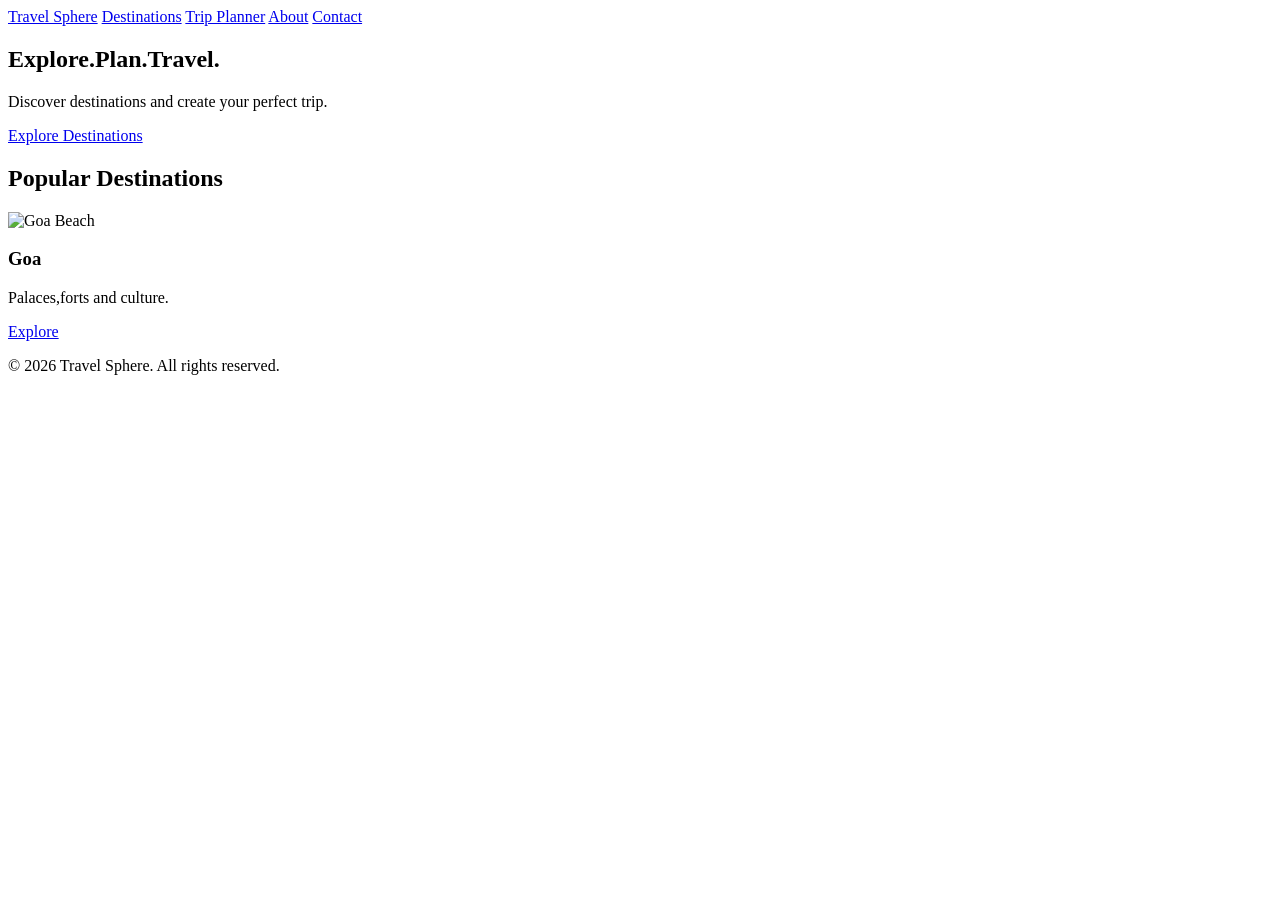
==== index.html @ 51c369c2 "Initial Travel Sphere HTML" ====
<!DOCTYPE html>
<html lang="en">
<head>
    <meta charset="UTF-8">
    <meta name="viewport" content="width=device-width, initial-scale=1.0">
    <title>Document</title>
</head>
<body>
    <header>
        <nav>
            <a href="index.html">Travel Sphere</a>
            <a href="destinations.html">Destinations</a>
            <a href="trip-planner.html">Trip Planner</a>
            <a href="about.html">About</a>
            <a href="contact.html">Contact</a>
        </nav>
        <main>
            <section>
                <h1>Explore.Plan.Travel.</h1>
            <p>Discover destinations and create your perfect trip.</p>
            <a href="destinations.html">Explore Destinations </a>
            </section>
            
            <section>
                <h2>Popular Destinations</h2>
                <article>
                    <img src="https://images.pexels.com/photos/20717139/pexels-photo-20717139/free-photo-of-beach-and-hill-on-sea-coast.jpeg?cs=tinysrgb&dpr=1&w=500" alt="Goa Beach">
                    <h3>Goa</h3>
                    <p>Palaces,forts and culture.</p>
                    <a href="destination-details.html">Explore</a>
                </article>
            </section>
            </main>
            
            <footer>
                <p>&copy; 2026 Travel Sphere. All rights reserved.</p>
            </footer>
    </header>
</body>
</html>
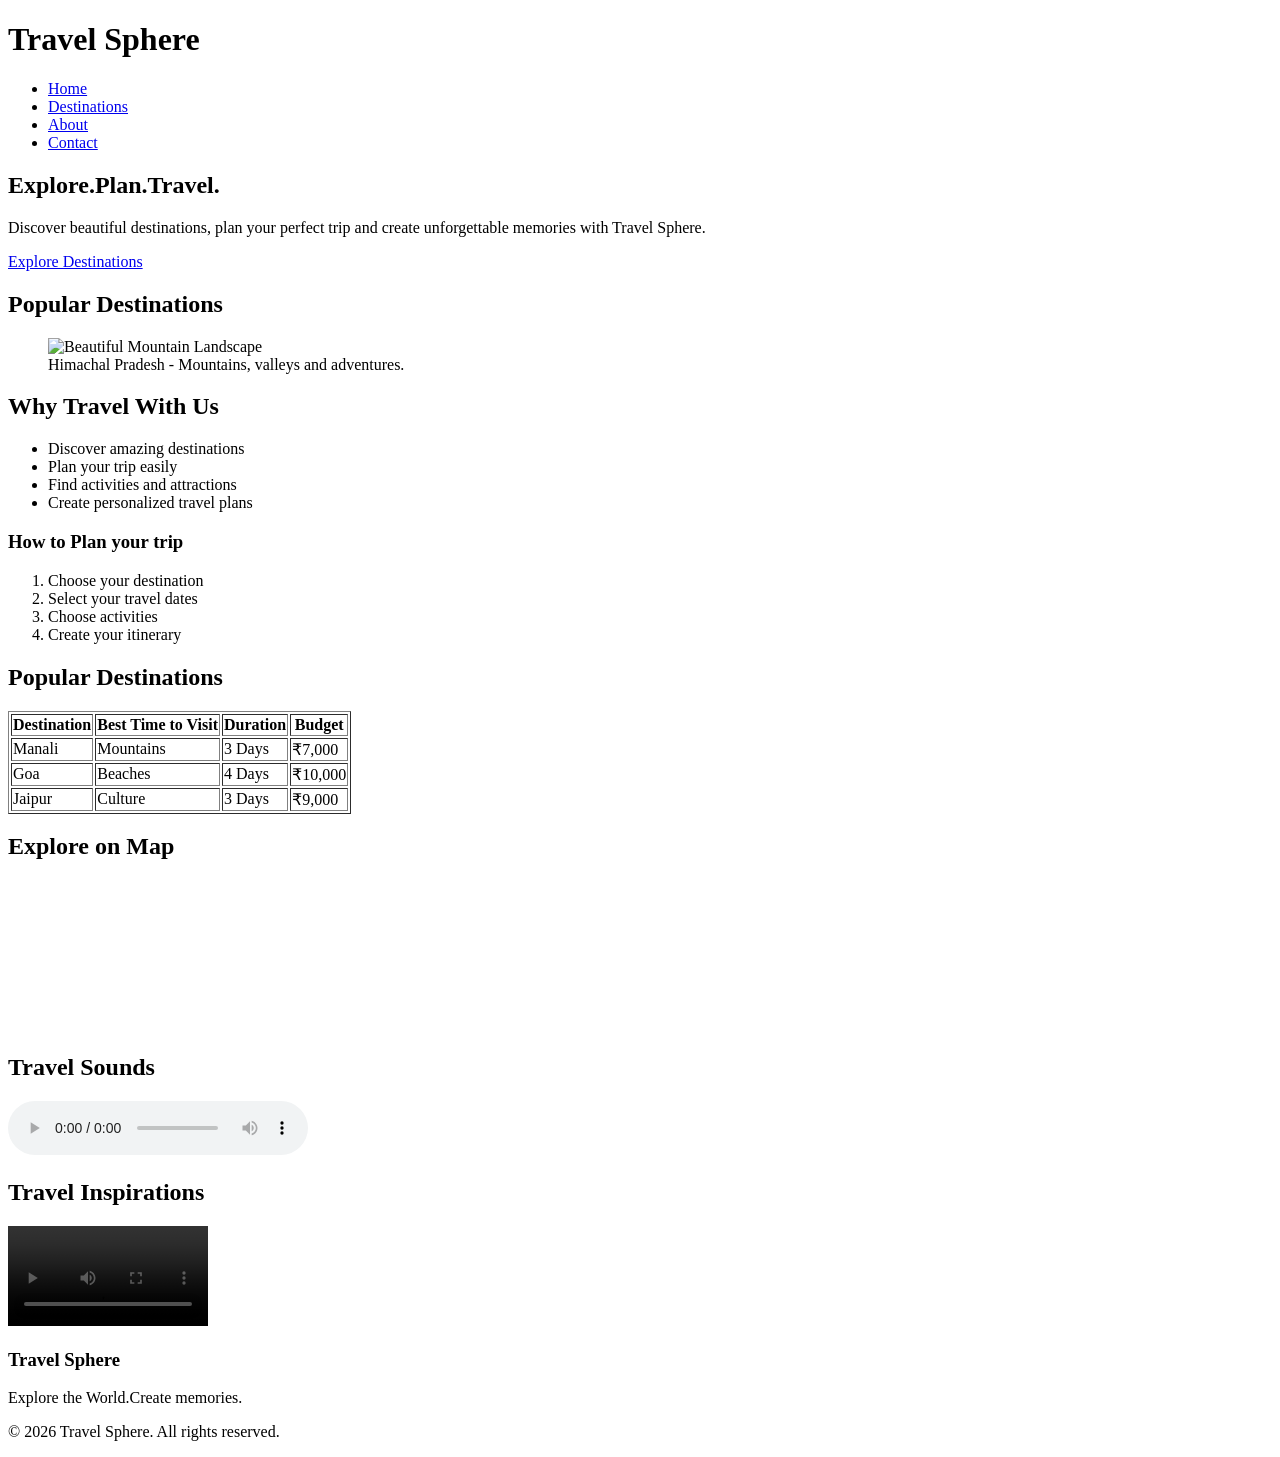
==== commit a7743d94: "Implement Travel Sphere HTMLsections" ====
--- a/index.html
+++ b/index.html
@@ -3,38 +3,133 @@
 <head>
     <meta charset="UTF-8">
     <meta name="viewport" content="width=device-width, initial-scale=1.0">
-    <title>Document</title>
+    <title>Travel Sphere | Explore the World</title>
 </head>
 <body>
+
+
     <header>
-        <nav>
-            <a href="index.html">Travel Sphere</a>
-            <a href="destinations.html">Destinations</a>
-            <a href="trip-planner.html">Trip Planner</a>
-            <a href="about.html">About</a>
-            <a href="contact.html">Contact</a>
-        </nav>
+        <h1>Travel Sphere</h1>
+          <nav>
+             <ul>
+                <li><a href="index.html">Home</a></li>
+                <li><a href="destinations.html">Destinations</a></li>
+                <li><a href="about.html">About</a></li>
+                <li><a href="contact.html">Contact</a></li>
+             </ul>
+         </nav>
+    </header>
+
         <main>
             <section>
-                <h1>Explore.Plan.Travel.</h1>
-            <p>Discover destinations and create your perfect trip.</p>
+                <h2>Explore.Plan.Travel.</h2>
+                 <p> Discover beautiful destinations, plan your perfect trip
+                and create unforgettable memories with Travel Sphere.</p>
+
+
             <a href="destinations.html">Explore Destinations </a>
             </section>
             
             <section>
                 <h2>Popular Destinations</h2>
-                <article>
-                    <img src="https://images.pexels.com/photos/20717139/pexels-photo-20717139/free-photo-of-beach-and-hill-on-sea-coast.jpeg?cs=tinysrgb&dpr=1&w=500" alt="Goa Beach">
-                    <h3>Goa</h3>
-                    <p>Palaces,forts and culture.</p>
-                    <a href="destination-details.html">Explore</a>
-                </article>
-            </section>
+                <figure>
+                    <picture>
+                        <source
+                        media="(min-width:800px)"
+                        srcset="https://images.pexels.com/photos/36190181/pexels-photo-36190181/free-photo-of-mountain-range-under-early-morning-light.jpeg?cs=tinysrgb&dpr=1&w=500">
+                         <img
+                           src="https://images.pexels.com/photos/36190181/pexels-photo-36190181/free-photo-of-mountain-range-under-early-morning-light.jpeg?cs=tinysrgb&dpr=1&w=500"
+                           alt=" Beautiful Mountain Landscape"
+                         width="200">
+                    </picture>
+                    <figcaption>Himachal Pradesh - Mountains, valleys and adventures.</figcaption>
+                </figure>
+                </section>
+
+                <section>
+                    <h2>Why Travel With Us</h2>
+                    <ul>
+                        <li>Discover amazing destinations</li>
+                        <li>Plan your trip easily</li>
+                        <li>Find activities and attractions</li>
+                        <li>Create personalized travel plans</li>
+                    </ul>
+                    <h3>How to Plan your trip</h3>
+                    <ol>
+                        <li>Choose your destination</li>
+                        <li>Select your travel dates</li>
+                        <li>Choose activities</li>
+                        <li>Create your itinerary</li>
+                    </ol>
+                </section>
+
+                <section>
+                    <h2>Popular Destinations</h2>
+                    <table border="1">
+                        <tr>
+                            <th>Destination</th>
+                            <th>Best Time to Visit</th>
+                            <th>Duration</th>
+                            <th>Budget</th>
+                        </tr>
+                        <tr>
+                            <td>Manali</td>
+                            <td>Mountains</td>
+                            <td>3 Days</td>
+                            <td>₹7,000</td>
+                        </tr>
+                        <tr>
+                            <td>Goa</td>
+                            <td>Beaches</td>
+                            <td>4 Days</td>
+                            <td>₹10,000</td>
+                        </tr>
+                        <tr>
+                            <td>Jaipur</td>
+                            <td>Culture</td>
+                            <td>3 Days</td>
+                            <td>₹9,000</td>
+                        </tr>
+                    </table>
+                </section>
+
+
+                <section>
+                    <h2>Explore on Map</h2>
+                    <iframe
+                        src="https://www.google.com/maps/embed?pb=!1m18!1m12!1m3!1d3500.1234567890123!2d77.12345678901234!3d28.12345678901234!2m3!1f0!2f0!3f0!3m2!1i1024!2i768!4f13.1!3m3!1m2!1s0x390c123456789012%3A0x1234567890123456!2sIndia!5e0!3m2!1sen!2sus!4v1234567890123"
+                        width="200" height="150" style="border:0;" allowfullscreen="" loading="lazy"
+                        referrerpolicy="no-referrer-when-downgrade"></iframe>
+                </section>
+
+                <section>
+                    <h2>Travel Sounds</h2>
+                    <audio controls>
+                        <source src="travel-sounds.mp3" type="audio/mpeg">
+                    </audio>
+                </section>
+                
+
+                <section>
+                    <h2>Travel Inspirations</h2>
+                    <video controls width="200">
+                        <source src="travel-inspirations.mp4" type="video/mp4">
+                        Your browser does not support the video tag.
+                    </video>
+                </section>
+
+
+
+
             </main>
             
-            <footer>
+            <footer id="contact">
+                <h3>Travel Sphere</h3>
+                <p>
+                    Explore the World.Create memories.
+                </p>
                 <p>&copy; 2026 Travel Sphere. All rights reserved.</p>
             </footer>
-    </header>
+    
 </body>
 </html>
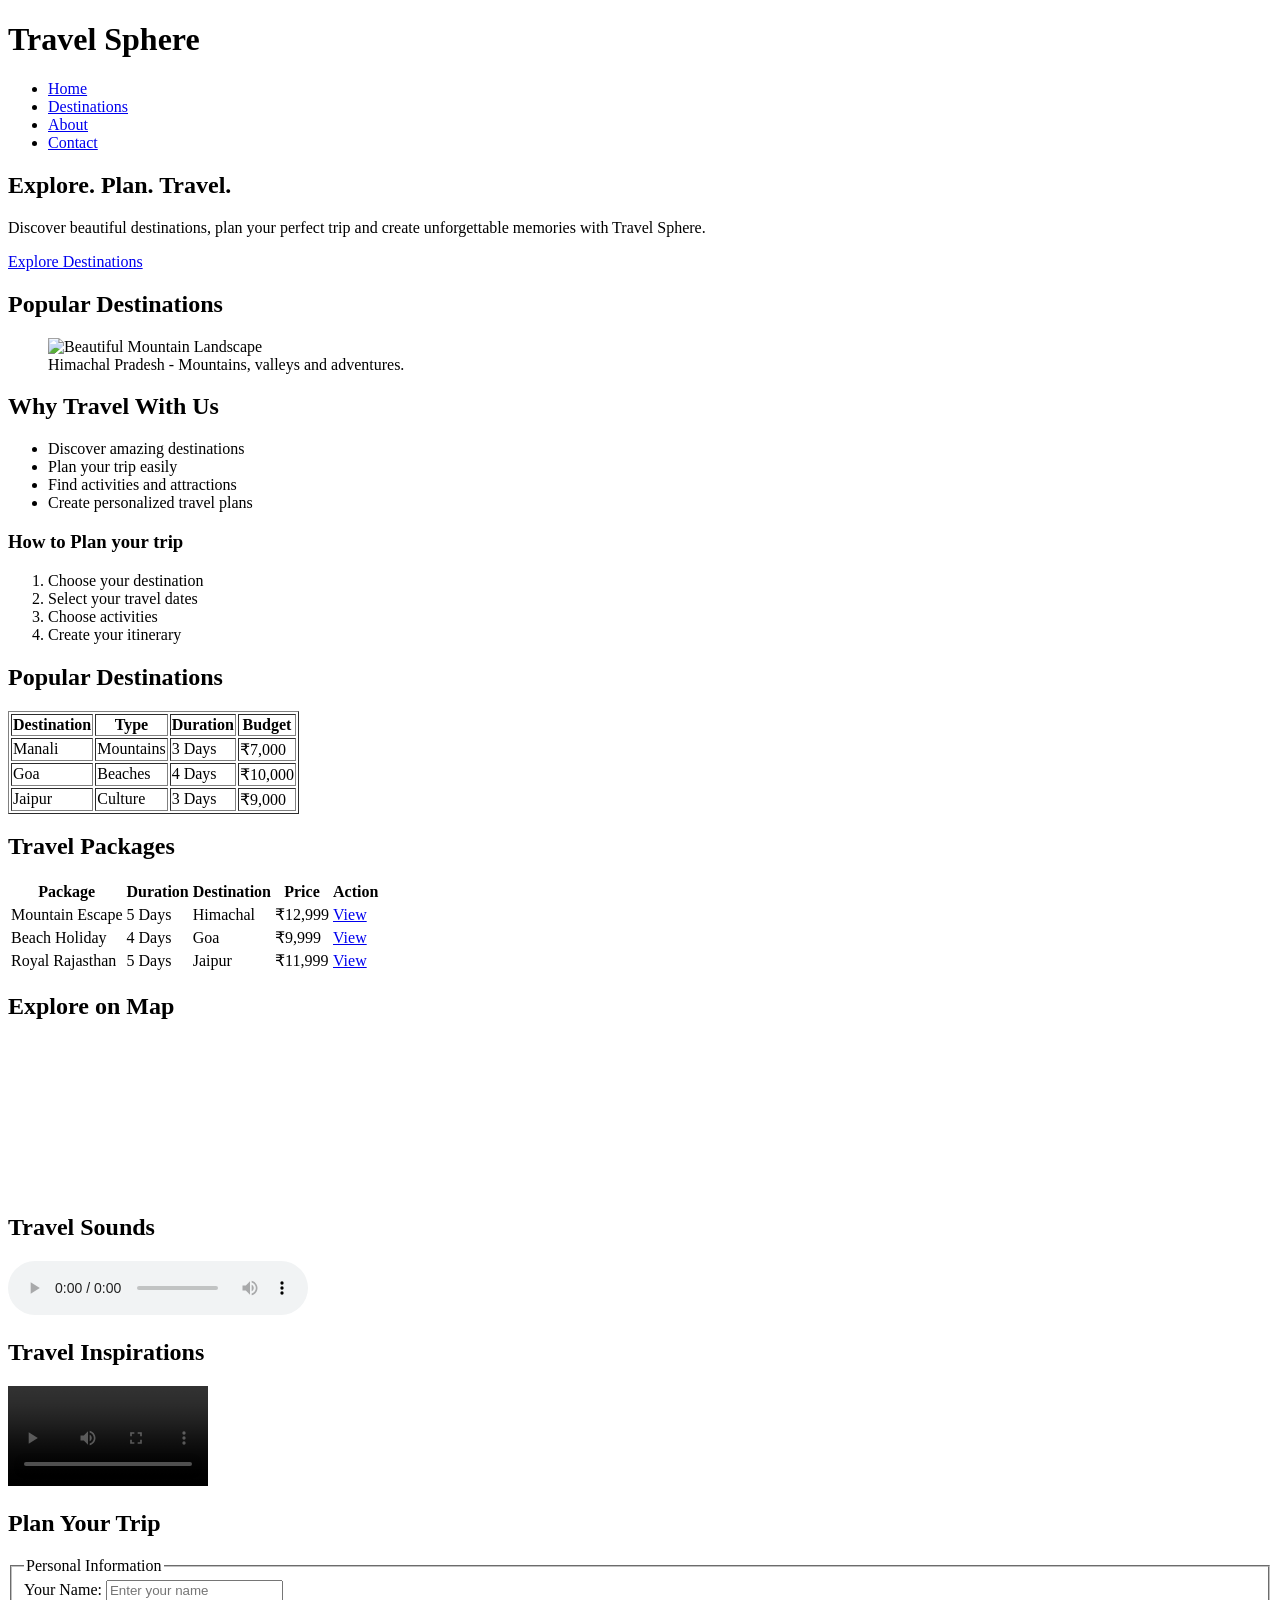
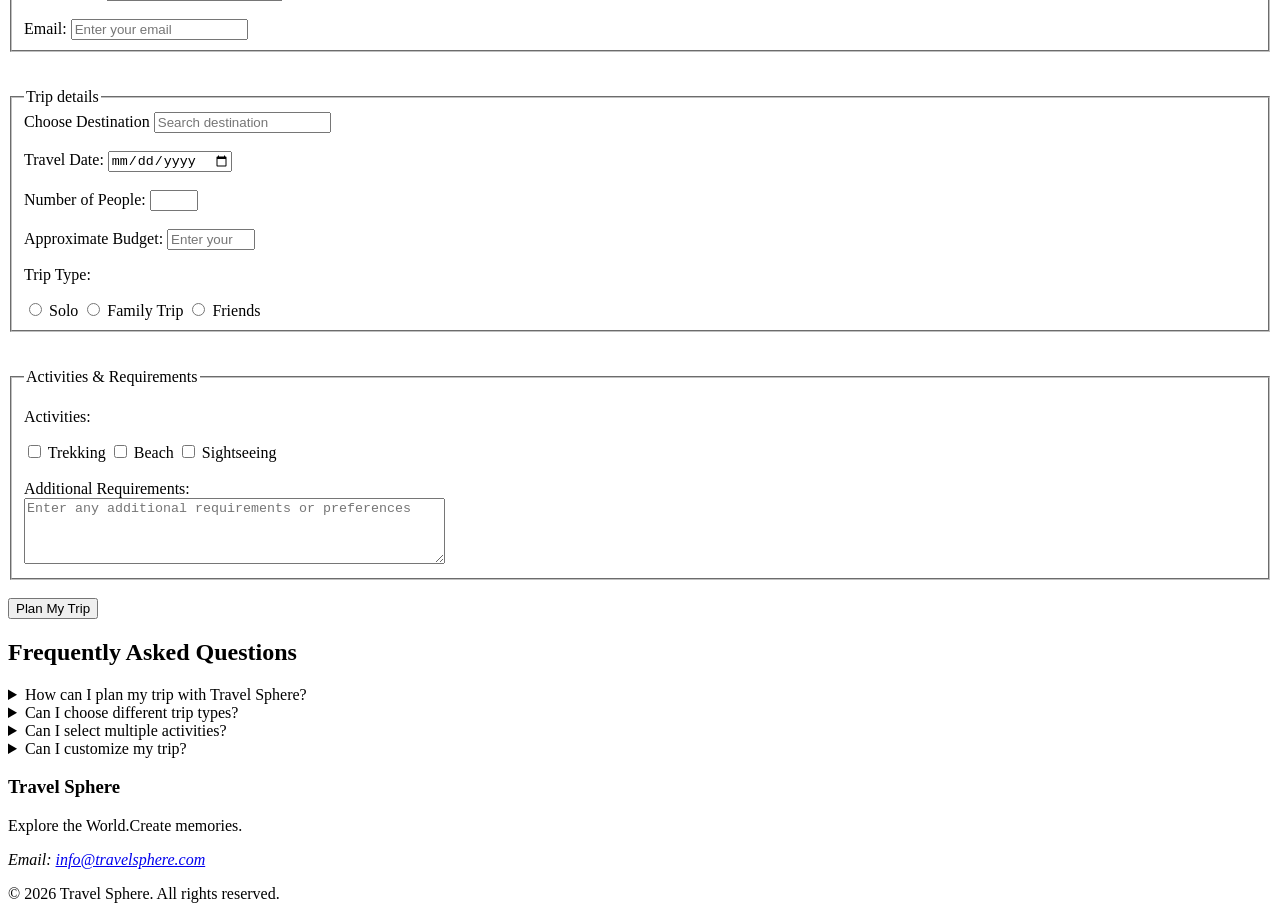
==== commit 8477838b: "Complete Travel Sphere HTML" ====
--- a/index.html
+++ b/index.html
@@ -3,14 +3,23 @@
 <head>
     <meta charset="UTF-8">
     <meta name="viewport" content="width=device-width, initial-scale=1.0">
+    <meta
+        name="description"
+        content="Travel Sphere helps you discover destinations and plan memorable trips.">
+
+    <meta
+        name="author"
+        content="Travel Sphere">
     <title>Travel Sphere | Explore the World</title>
+    
+
 </head>
 <body>
 
 
     <header>
         <h1>Travel Sphere</h1>
-          <nav>
+          <nav aria-label="Main navigation">
              <ul>
                 <li><a href="index.html">Home</a></li>
                 <li><a href="destinations.html">Destinations</a></li>
@@ -19,10 +28,10 @@
              </ul>
          </nav>
     </header>
-
+        
         <main>
-            <section>
-                <h2>Explore.Plan.Travel.</h2>
+            <section id="hero">
+                <h2>Explore. Plan. Travel.</h2>
                  <p> Discover beautiful destinations, plan your perfect trip
                 and create unforgettable memories with Travel Sphere.</p>
 
@@ -30,7 +39,7 @@
             <a href="destinations.html">Explore Destinations </a>
             </section>
             
-            <section>
+            <section id="popular-destinations" >
                 <h2>Popular Destinations</h2>
                 <figure>
                     <picture>
@@ -39,7 +48,7 @@
                         srcset="https://images.pexels.com/photos/36190181/pexels-photo-36190181/free-photo-of-mountain-range-under-early-morning-light.jpeg?cs=tinysrgb&dpr=1&w=500">
                          <img
                            src="https://images.pexels.com/photos/36190181/pexels-photo-36190181/free-photo-of-mountain-range-under-early-morning-light.jpeg?cs=tinysrgb&dpr=1&w=500"
-                           alt=" Beautiful Mountain Landscape"
+                           alt="Beautiful Mountain Landscape"
                          width="200">
                     </picture>
                     <figcaption>Himachal Pradesh - Mountains, valleys and adventures.</figcaption>
@@ -66,12 +75,15 @@
                 <section>
                     <h2>Popular Destinations</h2>
                     <table border="1">
+                        <thead>
                         <tr>
                             <th>Destination</th>
-                            <th>Best Time to Visit</th>
+                            <th>Type</th>
                             <th>Duration</th>
                             <th>Budget</th>
                         </tr>
+                        </thead>
+                        <tbody>
                         <tr>
                             <td>Manali</td>
                             <td>Mountains</td>
@@ -90,8 +102,50 @@
                             <td>3 Days</td>
                             <td>₹9,000</td>
                         </tr>
+                        </tbody>
                     </table>
                 </section>
+
+                <section id="packages">
+            <h2>Travel Packages</h2>
+            <table>
+                <thead>
+              <tr>
+
+                <th>Package</th>
+                <th>Duration</th>
+                <th>Destination</th>
+                <th>Price</th>
+                <th>Action</th>
+              </tr>
+              </thead>
+              <tbody>
+              <tr>
+                <td>Mountain Escape</td>
+                <td>5 Days</td>
+                <td>Himachal</td>
+                <td>₹12,999</td>
+                <td><a href="#plan-trip">View</a></td>
+              </tr>  
+              <tr>
+                <td>Beach Holiday</td>
+                <td>4 Days</td>
+                <td>Goa</td>
+                <td>₹9,999</td>
+                <td><a href="#plan-trip">View</a></td>
+
+              </tr>
+              <tr>
+                <td>Royal Rajasthan</td>
+                <td>5 Days</td>
+                <td>Jaipur</td>
+                <td>₹11,999</td>
+                <td><a href="#plan-trip">View</a></td>
+
+              </tr>
+              </tbody>
+            </table>
+        </section>
 
 
                 <section>
@@ -119,15 +173,122 @@
                 </section>
 
 
-
-
+                <section id="plan-trip">
+                    <h2>Plan Your Trip</h2>
+                    <form>
+                       
+                        <fieldset>
+                            <legend>Personal Information</legend>
+                    <label for="name">Your Name:</label>
+                    <input type="text" id="name" placeholder="Enter your name" name="name" required><br><br>
+                    <label for="email">Email:</label>
+                    <input type="email" id="email" placeholder="Enter your email" name="email" required></fieldset><br><br>
+                    <fieldset>
+                        <legend>Trip details</legend>
+                    
+                    <label for="destination">Choose Destination</label>
+                
+
+<input
+    list="destinations"
+    id="destination"
+    name="destination"
+    placeholder="Search destination"
+    required>
+
+<datalist id="destinations">
+    <option value="Manali">
+    <option value="Goa">
+    <option value="Jaipur">
+    <option value="Himachal Pradesh">
+    <option value="Rajasthan">
+    <option value="Kerala">
+</datalist><br><br>
+
+                    <label for="date">Travel Date:</label> 
+                    <input type="date" name="date" id="date" required><br><br>
+                    <label for="people">Number of People:</label>
+                    <input type="number" min="1" max="20" id="people" name ="people" required><br><br>
+                    
+
+<label for="budget">Approximate Budget:</label>
+
+<input
+    type="number"
+    id="budget"
+    name="budget"
+    min="1000"
+    max="1000000"
+    placeholder="Enter your budget">
+                     <p>Trip Type:</p>
+                     <input type="radio" id="solo" name="trip-type" value="solo" required>
+                     <label for="solo">Solo</label>
+                     <input type="radio" id="family-trip" name="trip-type" value="family-trip" >
+                     <label for="family-trip">Family Trip</label>
+                     <input type="radio" id="friends" name="trip-type" value="friends">
+                     <label for="friends">Friends</label> </fieldset><br><br>
+                     <fieldset><legend>Activities & Requirements</legend>
+                     <p >Activities:</p>
+                     <input type="checkbox" id="trekking" name="activities" value="trekking">
+                     <label for="trekking">Trekking</label>
+                        <input type="checkbox" id="beach" name="activities" value="beach">
+                        <label for="beach">Beach</label>
+                        <input type="checkbox" id="sightseeing" name="activities" value="sightseeing">
+                        <label for="sightseeing">Sightseeing</label><br><br>
+                     <label for="message">Additional Requirements:</label><br>
+                     <textarea id="message" name="message" rows="4" cols="50" placeholder="Enter any additional requirements or preferences"></textarea></fieldset><br>
+                     <button type="submit">Plan My Trip</button>
+                    
+                        
+                    </form>
+                </section>
+
+
+                <section id="faq">
+                    <h2>Frequently Asked Questions</h2>
+                    <details>
+                        <summary>
+                            How can I plan my trip with Travel Sphere?
+                        </summary>
+                        <p>You can choose a destination, select your travel dates,
+                            choose activities, and submit the trip planning form.</p>
+                    </details>
+                     <details>
+                        <summary>Can I choose different trip types?</summary>
+                        <p>
+                            Yes. You can choose Solo, Family Trip, or Friends.
+                        </p>
+                     </details>
+                     <details>
+                        <summary>Can I select multiple activities?</summary>
+                        <p>
+                            Yes. You can select multiple activities such as
+                            trekking, beach activities, and sightseeing.
+                        </p>
+                    </details>
+                    <details>
+                        <summary>Can I customize my trip?</summary>
+                        <p>
+                            Yes. You can use the Additional Requirements field
+                            to add your preferences.
+                        </p>
+                    </details>
+                </section>
             </main>
+
             
             <footer id="contact">
                 <h3>Travel Sphere</h3>
                 <p>
                     Explore the World.Create memories.
                 </p>
+                <address>
+        Email:
+        <a href="mailto:info@travelsphere.com">
+            info@travelsphere.com
+        </a>
+    </address>
+
                 <p>&copy; 2026 Travel Sphere. All rights reserved.</p>
             </footer>
     
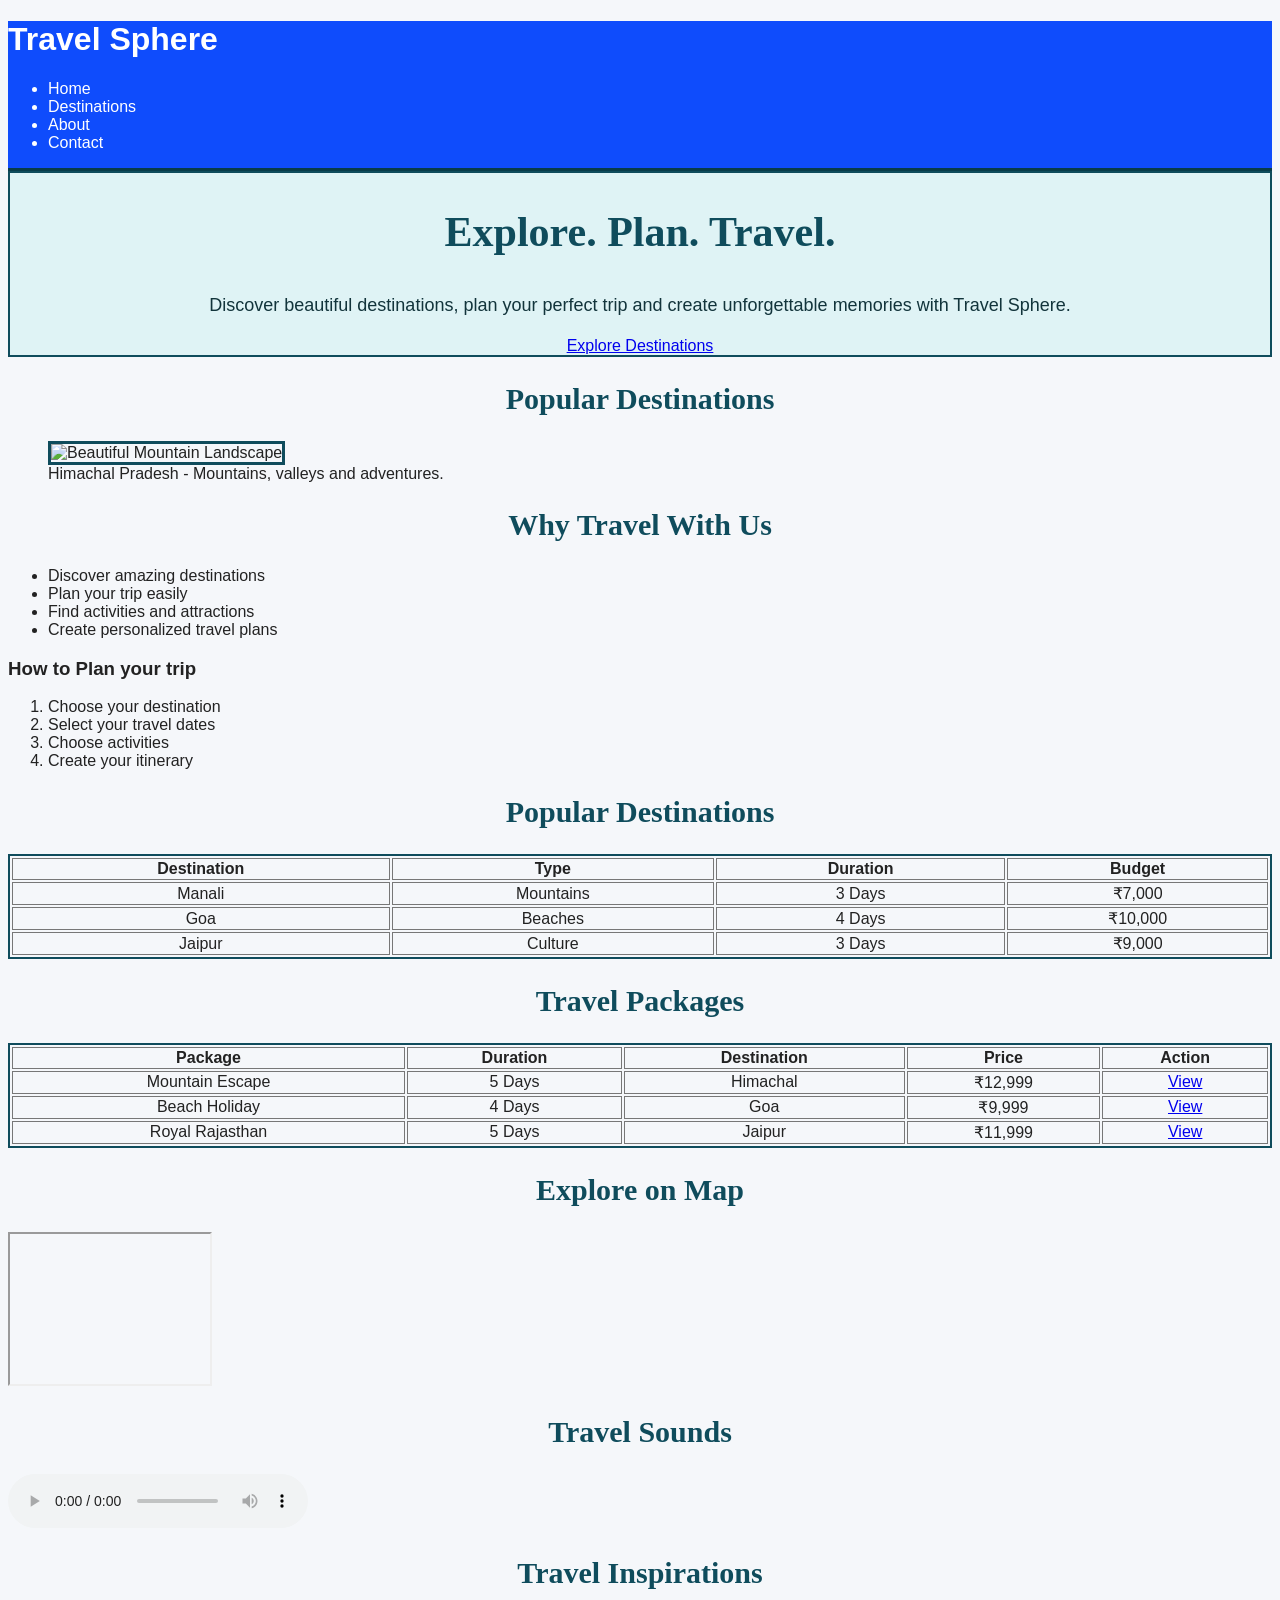
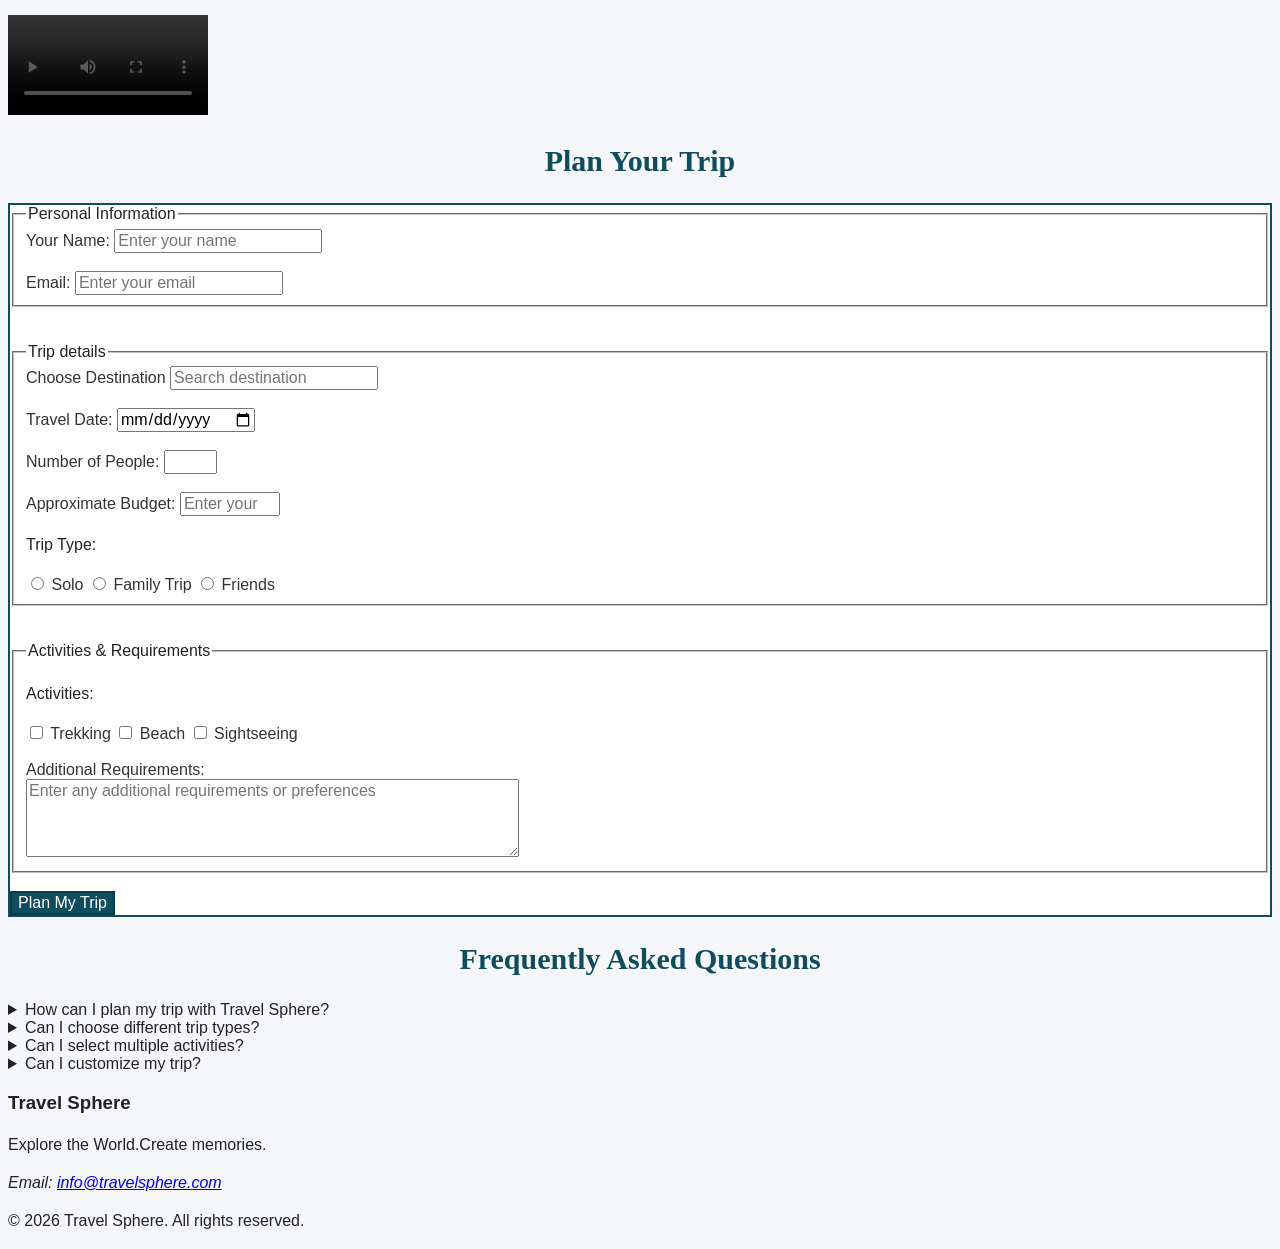
==== commit cf4a5902: "Add Travel Sphere CSS styling" ====
--- a/index.html
+++ b/index.html
@@ -11,6 +11,9 @@
         name="author"
         content="Travel Sphere">
     <title>Travel Sphere | Explore the World</title>
+   
+     <link rel="stylesheet" href="style.css">
+    
     
 
 </head>
@@ -152,7 +155,7 @@
                     <h2>Explore on Map</h2>
                     <iframe
                         src="https://www.google.com/maps/embed?pb=!1m18!1m12!1m3!1d3500.1234567890123!2d77.12345678901234!3d28.12345678901234!2m3!1f0!2f0!3f0!3m2!1i1024!2i768!4f13.1!3m3!1m2!1s0x390c123456789012%3A0x1234567890123456!2sIndia!5e0!3m2!1sen!2sus!4v1234567890123"
-                        width="200" height="150" style="border:0;" allowfullscreen="" loading="lazy"
+                        width="200" height="150"  allowfullscreen="" loading="lazy"
                         referrerpolicy="no-referrer-when-downgrade"></iframe>
                 </section>
 
--- a/style.css
+++ b/style.css
@@ -0,0 +1,71 @@
+body{
+    background-color:#f5f7fa;
+    color:#222;
+    font-family:Arial,sans-serif;
+}
+header{
+    background-color: #0f4cfc;
+    color:white;
+    border-bottom:3px solid #083c4a;
+}
+nav a{
+    color:white;
+    text-decoration:none;
+    font-size:16px;
+}
+#hero{
+    background-color:#dff3f5;
+    color:#12343b;
+    text-align: center;
+    border:2px solid #0f4c5c;
+}
+#hero h2{
+    font-family:Georgia,serif;
+    font-size:42px;
+    text-align:center;
+}
+#hero p{
+    font-size:18px;
+    text-align:center;
+     line-height:1.6;
+}
+h2{
+    color:#0f4c5c;
+    font-family:Georgia,serif;
+    font-size:30px;
+    text-align:center;
+}
+p{
+    font-size:16px;
+    line-height:1.6;
+}
+img{
+    border:3px solid #0f4c5c;
+}
+table{
+    width:100%;
+    border:2px solid #0f4c5c;
+}
+th,td{
+    border: 1px solid #777;
+    text-align: center;
+}
+form {
+    border: 2px solid #0f4c5c;
+    background-color: white;
+}
+label {
+    font-family: Arial, sans-serif;
+    color: #333;
+}
+input,
+select,
+textarea {
+    font-family: Arial, sans-serif;
+    font-size: 16px;
+}button {
+    background-color: #0f4c5c;
+    color: white;
+    font-size: 16px;
+    border: 2px solid #083c4a;
+}
